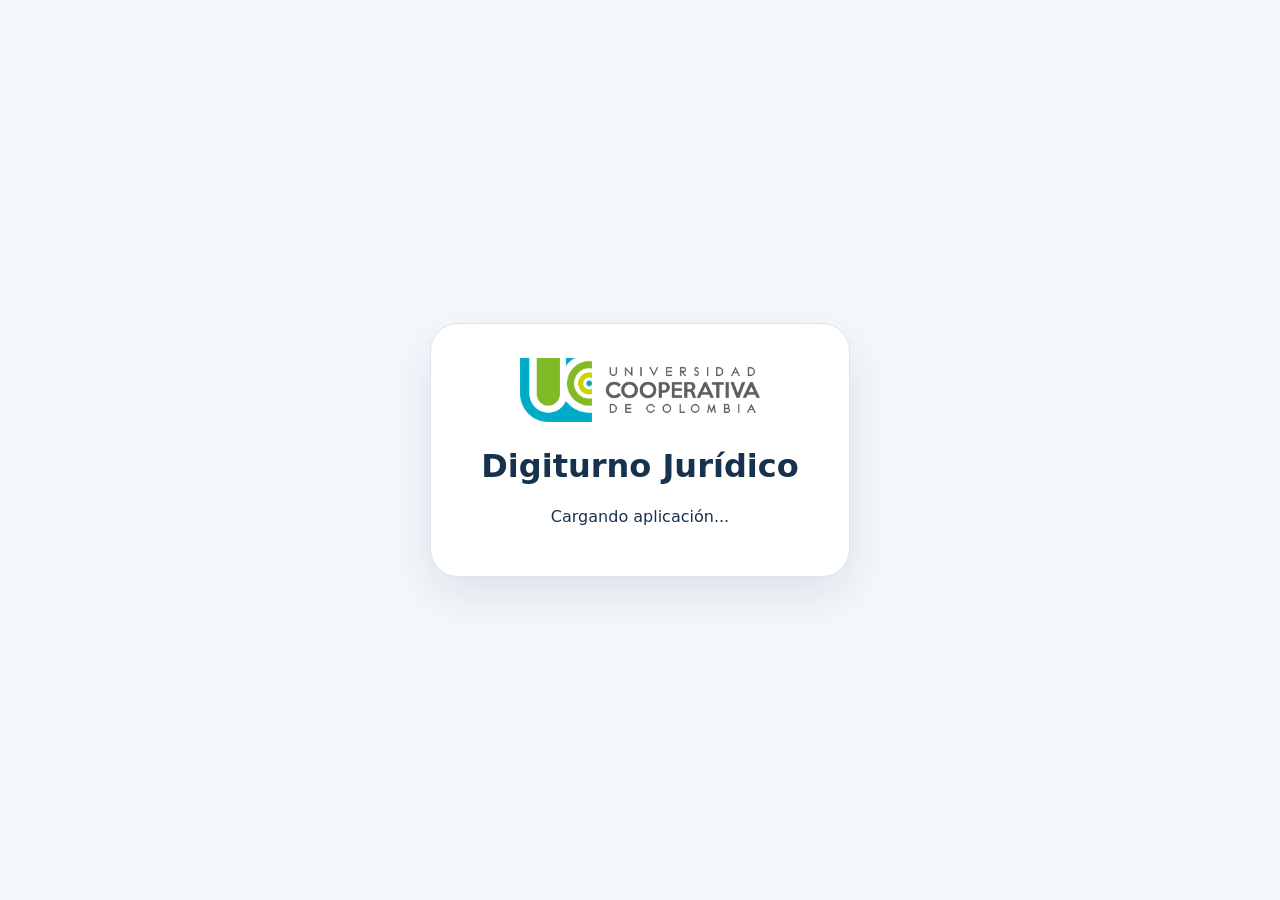
==== index.html @ 0137b6f1 "Add files via upload" ====
<!DOCTYPE html>
<html lang="es">
<head>
  <meta charset="UTF-8" />
  <meta name="viewport" content="width=device-width, initial-scale=1.0" />
  <title>Digiturno Jurídico UCC</title>
  <link rel="stylesheet" href="css/styles.css" />
</head>
<body>
  <div id="app" class="app-loading">
    <div class="loading-card">
      <img src="assets/img/logo_ucc_horizontal.png" alt="Universidad Cooperativa de Colombia" />
      <h1>Digiturno Jurídico</h1>
      <p>Cargando aplicación...</p>
    </div>
  </div>
  <script type="module" src="js/index.js"></script>
</body>
</html>
---- css/styles.css ----
:root{
  --ucc-blue:#00ACC9;
  --ucc-dark:#132740;
  --ucc-green:#80BA27;
  --ucc-lime:#CAD400;
  --text:#17324D;
  --muted:#62748A;
  --line:#D9E4F2;
  --bg:#F4F8FC;
  --white:#fff;
  --danger:#E73B22;
  --orange:#FF9500;
  --shadow:0 18px 45px rgba(19,39,64,.10);
  --radius:22px;
}
*{box-sizing:border-box}
html,body{margin:0;min-height:100%;font-family:system-ui,-apple-system,"Segoe UI",Roboto,Arial,sans-serif;background:var(--bg);color:var(--text)}
a{text-decoration:none;color:inherit}.hidden{display:none!important}
button,input,select,textarea{font:inherit}.muted{color:var(--muted)}
.btn{border:0;border-radius:14px;padding:12px 18px;font-weight:900;cursor:pointer;display:inline-flex;align-items:center;justify-content:center;gap:8px;transition:.18s ease;box-shadow:0 8px 20px rgba(0,172,201,.14)}
.btn:hover{transform:translateY(-1px)}.btn:disabled{opacity:.55;cursor:not-allowed;transform:none}
.btn-primary{background:linear-gradient(135deg,#0A84FF,#28C7FA);color:white}.btn-secondary{background:linear-gradient(135deg,#00B894,#26D7B3);color:white}.btn-warning{background:linear-gradient(135deg,#FF9500,#FFC247);color:#402400}.btn-danger{background:linear-gradient(135deg,#E73B22,#FF715C);color:#fff}.btn-outline{background:#fff;color:#0B5394;border:1px solid var(--line)}.btn-small{padding:8px 12px;border-radius:10px;font-size:13px}
input,select,textarea{border:1px solid var(--line);border-radius:14px;padding:12px 14px;background:#fff;color:var(--text);outline:0;width:100%}textarea{resize:vertical}input:focus,select:focus,textarea:focus{border-color:#0A84FF;box-shadow:0 0 0 4px rgba(10,132,255,.12)}
label{display:grid;gap:7px;font-weight:800;color:#344B63}.form-stack,.form-grid{display:grid;gap:14px}.form-grid{grid-template-columns:repeat(2,minmax(0,1fr))}.full{grid-column:1/-1}.action-row{display:flex;gap:10px;flex-wrap:wrap;align-items:center}.checkbox-grid{display:grid;grid-template-columns:repeat(auto-fit,minmax(190px,1fr));gap:10px;border:1px solid var(--line);border-radius:16px;padding:14px}.checkbox-grid label{display:flex;align-items:center;gap:8px;font-weight:700}.checkbox-grid input{width:auto}
.alert{padding:14px 16px;border-radius:16px;margin:14px 0;font-weight:800}.alert-info{background:#EAF3FF;color:#0B5394}.alert-success{background:#E9FFF6;color:#047857}.alert-danger{background:#FFECEC;color:#B42318}.badge{display:inline-flex;padding:6px 10px;border-radius:999px;background:#EAF3FF;color:#17324D;font-weight:900;font-size:12px}.badge-red{background:#FFE7E2;color:#B42318}.badge-green{background:#E9FFF6;color:#047857}
.app-loading{min-height:100vh;display:grid;place-items:center}.loading-card{width:min(420px,90vw);background:white;border:1px solid var(--line);border-radius:28px;padding:34px;text-align:center;box-shadow:var(--shadow)}.loading-card img{max-width:240px;width:80%}
.login-page{min-height:100vh;display:grid;place-items:center;padding:24px;background:radial-gradient(circle at top left,#D9F7FF,transparent 35%),linear-gradient(135deg,#EAF5FF,#F8FFFD)}.login-card{width:min(460px,100%);background:white;border-radius:30px;padding:34px;box-shadow:var(--shadow);text-align:center}.login-card img{max-width:240px;width:80%;margin-bottom:10px}.login-card h1{margin:6px 0;color:var(--ucc-dark)}.login-card p{color:var(--muted)}
.app-layout{display:grid;grid-template-columns:280px 1fr;min-height:100vh}.sidebar{position:sticky;top:0;height:100vh;background:#fff;border-right:1px solid var(--line);padding:18px;display:flex;flex-direction:column;box-shadow:10px 0 25px rgba(32,74,120,.05);z-index:5}.brand{display:grid;gap:8px;margin-bottom:22px}.brand-logo{background:white;border:1px solid var(--line);border-radius:16px;padding:10px;display:grid;place-items:center}.brand-logo img{max-width:100%;max-height:78px;object-fit:contain}.brand strong{font-size:18px;color:#0B5394}.brand small{display:block;color:var(--muted);font-weight:700}.sidebar nav{display:grid;gap:8px}.sidebar nav a,.sidebar nav button{border:0;background:transparent;text-align:left;padding:13px 14px;border-radius:14px;color:#31516F;font-weight:900;cursor:pointer}.sidebar nav a:hover,.sidebar nav button:hover,.sidebar nav a.active{background:#EAF3FF;color:#0B5394}.sidebar-footer{margin-top:auto;display:grid;gap:10px;color:var(--muted)}
.content{padding:28px;max-width:1500px;width:100%}.topbar{display:flex;align-items:center;justify-content:space-between;gap:16px;margin-bottom:20px}.topbar h1{margin:0;font-size:34px;color:var(--ucc-dark)}.topbar p{margin:6px 0 0;color:var(--muted)}.grid{display:grid;gap:18px}.stats-grid{grid-template-columns:repeat(4,minmax(0,1fr));margin-bottom:18px}.stat-card,.panel{background:white;border:1px solid var(--line);border-radius:var(--radius);box-shadow:var(--shadow);padding:22px}.stat-card span{display:block;color:var(--muted);font-weight:900}.stat-card strong{font-size:38px;color:#0A84FF}.two-columns{grid-template-columns:1fr 1fr}.panel-header{display:flex;align-items:center;justify-content:space-between;gap:12px;margin-bottom:14px}.panel-header h2,.panel h2{margin:0;color:var(--ucc-dark)}.table-responsive{overflow:auto}table{border-collapse:collapse;width:100%;background:white}th,td{text-align:left;padding:13px;border-bottom:1px solid var(--line)}th{color:#48637C;font-size:13px;text-transform:uppercase;letter-spacing:.04em}
.kiosk-page{min-height:100vh;background:radial-gradient(circle at top right,#CFFFEF,transparent 34%),linear-gradient(135deg,#EAF5FF,#FFFFFF)}.kiosk{padding:34px;max-width:1280px;margin:auto}.kiosk-header{display:flex;align-items:center;justify-content:space-between;gap:16px;margin-bottom:28px}.kiosk-header img{max-height:84px;max-width:300px;background:#fff;border-radius:18px;padding:10px;border:1px solid var(--line)}.kiosk-header h1{font-size:46px;margin:10px 0;color:var(--ucc-dark)}.kiosk-header p{color:var(--muted);font-size:20px}.service-grid{display:grid;grid-template-columns:repeat(auto-fit,minmax(230px,1fr));gap:18px}.service-button{border:0;text-align:left;min-height:190px;background:#fff;border-radius:28px;padding:26px;box-shadow:var(--shadow);cursor:pointer;border-top:8px solid var(--service-color);transition:.2s}.service-button:hover{transform:translateY(-4px)}.service-prefix{background:var(--service-color);color:#fff;border-radius:999px;padding:7px 12px;font-weight:900}.service-button strong{display:block;font-size:26px;margin:18px 0 8px}.service-button small{color:var(--muted);font-size:15px;line-height:1.4}.ticket-modal{position:fixed;inset:0;background:rgba(9,29,49,.55);display:grid;place-items:center;padding:22px;z-index:20}.ticket-card{background:#fff;border-radius:30px;padding:34px;max-width:520px;width:100%;box-shadow:0 30px 90px rgba(0,0,0,.22);text-align:center}.ticket-card h2{font-size:70px;margin:12px 0;color:#0A84FF}
.screen-page{height:100vh;overflow:hidden;background:#eef2f7;color:#14304d}.tv-screen{height:100vh;padding:8px;background:#eef2f7;display:flex;align-items:center;justify-content:center}.tv-shell{width:min(1880px,100%);height:calc(100vh - 16px);background:#f8fafc;border:8px solid #222;border-radius:8px;box-shadow:0 20px 50px rgba(0,0,0,.2);padding:10px;display:flex;flex-direction:column;gap:10px;overflow:hidden}.tv-header{background:#f8fafc;border:1px solid #d7dde8;border-radius:18px;padding:10px 18px;display:flex;justify-content:space-between;align-items:center;gap:18px}.tv-header-left{display:flex;align-items:center;gap:16px;min-width:0}.tv-logo{max-height:80px;max-width:330px;background:#fff;border-radius:14px;padding:8px;border:1px solid #dde4ef;object-fit:contain}.tv-title-wrap h1{margin:0;color:#0b2f73;font-size:clamp(26px,3vw,42px);line-height:1.05;font-weight:900}.tv-title-wrap p{margin:6px 0 0;color:#5e6a78;font-size:clamp(14px,1.4vw,20px)}.tv-clock-box{min-width:280px;background:#f2f5f9;border:1px solid #d8dde6;border-radius:20px;padding:14px 18px;text-align:center}.tv-clock-time{font-size:clamp(26px,2.5vw,38px);color:#1d4b96;font-weight:900;line-height:1.1}.tv-clock-date{margin-top:6px;color:#667181;font-size:clamp(13px,1.1vw,17px);text-transform:capitalize}
.tv-layout{display:grid;grid-template-columns:350px 1fr;gap:12px;min-height:0;flex:1;overflow:hidden}.tv-sidebar,.tv-main{min-height:0;overflow:hidden}.tv-main{display:grid;grid-template-rows:auto minmax(0,1fr) auto;gap:6px}.tv-panel-heading{display:flex;align-items:center;gap:10px;font-size:clamp(20px,1.7vw,28px);font-weight:900;margin-bottom:10px;color:#1350a8}.tv-panel-icon{display:grid;place-items:center;width:32px;height:32px;border-radius:8px;background:#eef5ff;font-size:18px}.tv-last-list{display:grid;gap:10px}.tv-last-card{display:grid;grid-template-columns:68px 1fr;background:#fff;border:1px solid #dde4ef;border-radius:16px;overflow:hidden;box-shadow:0 5px 12px rgba(0,0,0,.05)}.tv-last-number{background:linear-gradient(180deg,#0f56b1,#0a4a99);color:#fff;font-weight:900;font-size:clamp(24px,2vw,34px);display:grid;place-items:center;padding:14px 8px}.tv-last-info{padding:12px 14px;display:grid;gap:2px;align-content:center}.tv-last-title{font-size:clamp(18px,1.4vw,26px);font-weight:900;color:#1a1a1a;text-transform:uppercase;line-height:1.1}.tv-last-code{font-size:clamp(20px,1.8vw,32px);font-weight:900;color:#1c63b9;line-height:1.05}.tv-last-point{font-size:clamp(14px,1.05vw,19px);font-weight:700;color:#616d7c}.tv-last-card.empty{grid-template-columns:1fr;min-height:110px;display:grid;place-items:center;font-size:20px;color:#6f7b8b;font-weight:800}.tv-video-card{background:#fff;border:1px solid #dde4ef;border-radius:18px;padding:6px 6px 4px;box-shadow:0 6px 14px rgba(0,0,0,.05);min-height:0}.tv-video-stage{height:min(54vh,560px);min-height:0;aspect-ratio:16/9;background:#111;border-radius:16px;overflow:hidden;display:grid;place-items:center}.tv-video-stage video,.tv-video-stage iframe{width:100%;height:100%;min-height:0;border:0;background:#111;object-fit:contain;display:block}.tv-video-placeholder{display:grid;place-items:center;text-align:center;padding:30px;color:#d9e5ff;font-size:22px;line-height:1.4;background:linear-gradient(135deg,#34495e,#111);width:100%;height:100%}.tv-call-banner{display:grid;grid-template-columns:1.15fr .85fr;background:#fff;border:2px solid #f05a4a;border-radius:18px;overflow:hidden;box-shadow:0 8px 18px rgba(0,0,0,.06)}.tv-call-banner.flash{animation:flashCall 1s ease 2}.tv-call-left{padding:8px 20px 6px;background:linear-gradient(180deg,#fff,#fff9f8)}.tv-call-right{padding:8px 20px 6px;background:linear-gradient(180deg,#e84c2a,#d93917);display:grid;place-items:center;gap:8px;border-left:1px solid rgba(255,255,255,.4)}.tv-call-label{color:#d42f13;font-size:clamp(20px,1.45vw,28px);font-weight:950;display:flex;align-items:center;gap:10px;margin-bottom:2px}.tv-call-service{color:#d52d10;font-size:clamp(36px,3.1vw,56px);font-weight:950;line-height:1;text-transform:uppercase}.tv-call-point{margin-top:4px;color:#4f5967;font-size:clamp(16px,1.05vw,20px);font-weight:700}.tv-call-point strong{color:#16396c;font-size:clamp(18px,1.2vw,24px)}.tv-call-code{color:#fff;font-size:clamp(46px,4.4vw,84px);font-weight:950;line-height:1;text-align:center;letter-spacing:1px}.tv-sound-btn{padding:7px 14px;font-size:14px;box-shadow:none}.tv-ticker{background:#0f57b1;border-radius:0 0 6px 6px;padding:10px 0;border-top:2px solid #0a4690;overflow:hidden}.tv-ticker-track{display:inline-block;white-space:nowrap;min-width:100%;animation:ticker-scroll 26s linear infinite}.tv-ticker-track span{display:inline-block;padding-left:100%;font-size:clamp(20px,1.4vw,28px);font-weight:900;color:white;letter-spacing:.02em}@keyframes ticker-scroll{0%{transform:translateX(0)}100%{transform:translateX(-100%)}}@keyframes flashCall{0%,100%{transform:scale(1)}50%{transform:scale(1.01);box-shadow:0 0 0 10px rgba(240,90,74,.18)}}
@media(max-width:1100px){.app-layout{grid-template-columns:1fr}.sidebar{position:relative;height:auto}.content{padding:18px}.stats-grid,.two-columns,.form-grid{grid-template-columns:1fr}.tv-layout{grid-template-columns:300px 1fr}.tv-video-stage{height:min(48vh,430px)}}
@media(max-width:780px){.tv-screen{overflow:auto;height:auto;min-height:100vh}.screen-page{overflow:auto;height:auto}.tv-shell{height:auto;min-height:100vh;overflow:visible;border-width:4px}.tv-header,.tv-layout,.tv-call-banner{grid-template-columns:1fr;display:grid}.tv-header-left{align-items:flex-start}.tv-clock-box{min-width:0}.tv-video-stage{height:auto;min-height:260px}.tv-call-right{border-left:0;border-top:1px solid rgba(255,255,255,.4)}}
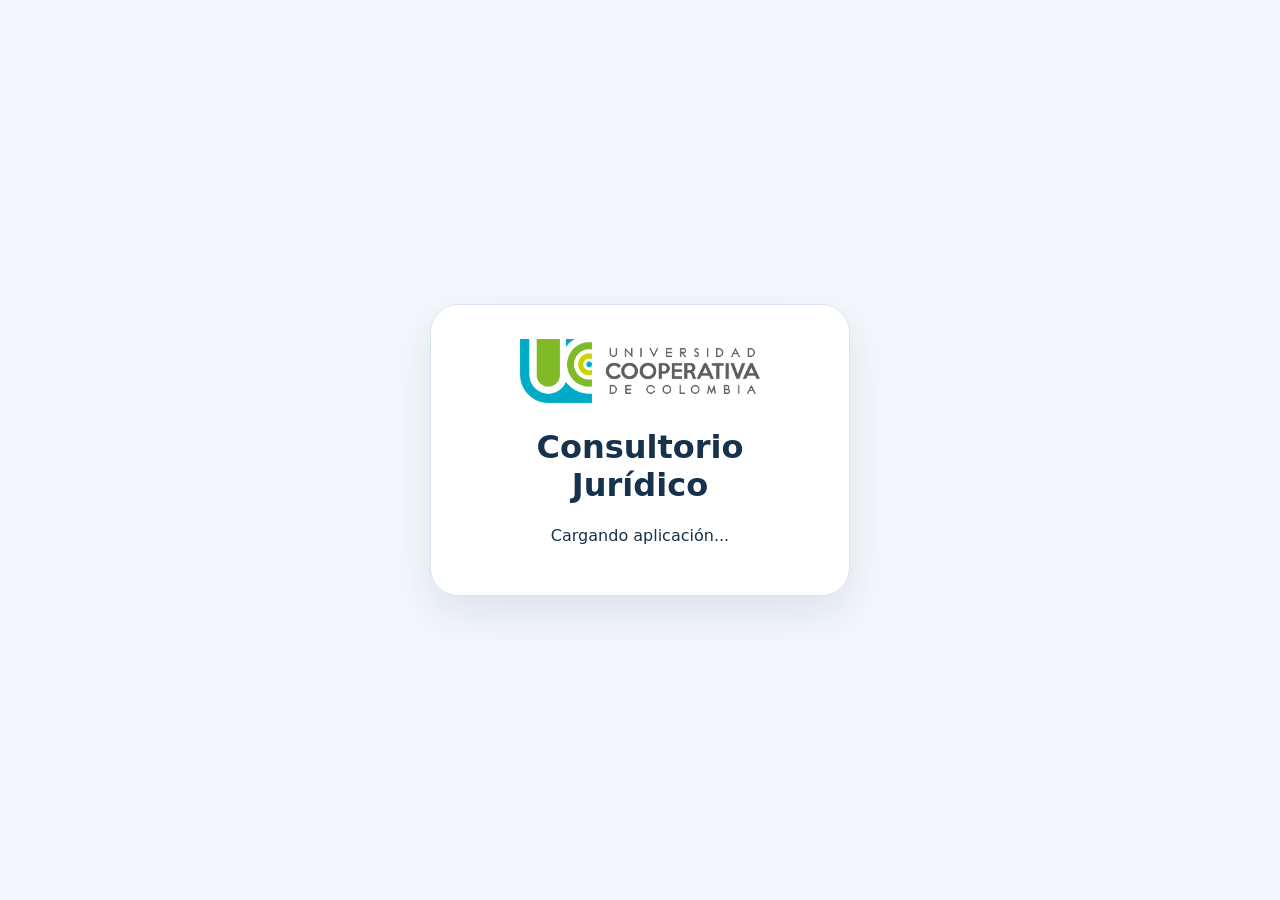
==== commit 52ab2277: "Change heading from 'Digiturno Jurídico' to 'Consultorio Jurídico'" ====
--- a/index.html
+++ b/index.html
@@ -10,7 +10,7 @@
   <div id="app" class="app-loading">
     <div class="loading-card">
       <img src="assets/img/logo_ucc_horizontal.png" alt="Universidad Cooperativa de Colombia" />
-      <h1>Digiturno Jurídico</h1>
+      <h1>Consultorio Jurídico</h1>
       <p>Cargando aplicación...</p>
     </div>
   </div>
